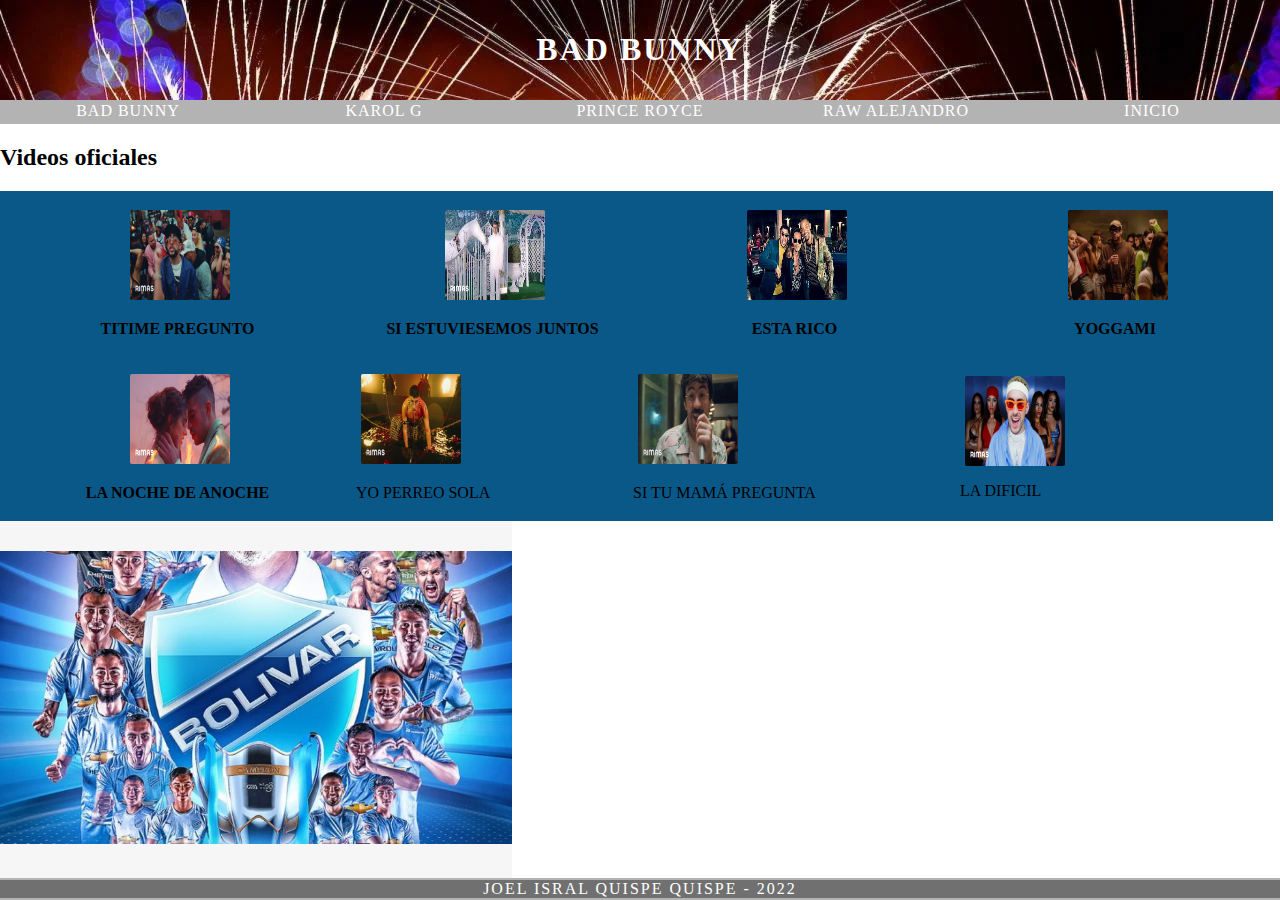
==== PROYECTO/PAG/reg.html @ 8dcfe232 "Add files via upload" ====
<!doctype html>
<html>
<head>
<meta name="viewport" content="width=device-width, initial-scale=1">
<title>bad bunny</title>
<link href="../CSS/principal.css" rel="stylesheet" type="text/css">
</head>
<body>
<div class="cont">
<header>
    <div class="encabezado1">
      <h1 class="title">  BAD BUNNY</h1>
    </div>
    <nav class="encabezado2" id="menu">
      <ul>
        <li>BAD BUNNY</li>
        <li>KAROL G</li>
        <li>PRINCE ROYCE</li>
		<li>RAW ALEJANDRO</li>
		 <li>INICIO</li>
      </ul>
    </nav>
  </header>
  <section>
    <h2>Videos oficiales</h2>
    <table>
        <tr>
          <th width="349" ><p><img src="../IMG/REG/0.jpg" class="img"/></p>
          <p>TITIME PREGUNTO</p></th>
          <th width="273" ><p><img src="../IMG/REG/1.jpg" class="img"/></p>
          <p>SI ESTUVIESEMOS JUNTOS</p></th>
          <th width="323" ><p><img src="../IMG/REG/2.jpg" class="img"/></p>
          <p>ESTA RICO</p></th>
          <th width="310" ><p><img src="../IMG/REG/3.jpg" class="img"/></p>
          <p>YOGGAMI</p></th>
          
        </tr>
        <tr>
          <th height="140" ><p><img src="../IMG/REG/4.jpg" class="img"/></p>
          <p>LA NOCHE DE ANOCHE</p></th>
          <td><p><img src="../IMG/REG/5.jpg" class="img"/></p>
          <p>YO PERREO SOLA</p></td>
          <td><p><img src="../IMG/REG/6.jpg" class="img"/></p>
          <p>SI TU MAMÁ PREGUNTA</p></td>
          <td><p><img src="../IMG/REG/7.jpg" class="img" align="absmiddle"/></p>
          <p>LA DIFICIL</p></td>
    </table>
  <div class="row blockDisplay">
    <div class="column_half left_half">

    </div>
    <div class="column_half right_half">
    </div>
  </div>
    <aside class="right_article"><img src="../IMG/REG/propa.jpg" alt="" width="241%" height="200" class="placeholder"/> </aside>
  </section>
  
  <footer class="encabezado2 flotante">
    <div class="copyright">JOEL ISRAL QUISPE QUISPE - 2022</div>
  </footer>
</body>
</html>
---- PROYECTO/CSS/principal.css ----
.B
.cont {
	background-color: #000007;
	width: 90%;
	margin-left: auto;
	margin-right: auto;
	border-bottom-width: 0px;
	padding-left: 0px;
	padding-top: 0px;
	padding-right: 0px;
	padding-bottom: 0px;
}
.row {
	width: 100%;
	margin-top: 0px;
	margin-right: 0px;
	margin-bottom: 0px;
	margin-left: 0px;
	padding-top: 0px;
	padding-right: 0px;
	padding-bottom: 0px;
	padding-left: 0px;
	display: inline-block
}
.row.blockDisplay {
	display: block;
}
.column_half {
	width: 50%;
	float: left;
	margin-top: 0px;
}
.columns {
	width: 25%;
	float: left;
	font-family: "Source Sans Pro";
	color: #A5A5A5;
	line-height: 24px;
	padding-top: 10px;
	padding-bottom: 10px;
	text-align: justify;
	margin-top: 15px;
	margin-bottom: 15px;
	padding-left: 0px;
	padding-right: 0px;
	margin-left: 0px;
	margin-right: 0px;
}
.row .columns p {
	padding-left: 10%;
	padding-right: 10%;
}
.cont .columns h4 {
	text-align: center;
	color: #01B2D1;
}
.encabezado1 {
	width: 100%;
	background-image: url("../IMG/2022.jpg");
	padding-top: 10px;
	padding-bottom: 10px;
	clear: left;

}
.encabezado2 {
	width: 100%;
	padding-top: 2px;
	padding-bottom: 2px;
	background-color: #B3B3B3;
	clear: left;
}
.cont .encabezado2 ul {
	margin-top: 0%;
	margin-right: auto;
	margin-bottom: 0px;
	margin-left: auto;
	padding-top: 0px;
	padding-right: 0px;
	padding-bottom: 20px;
	padding-left: 0px;
	width: 100%;
}
.encabezado2 ul li {
	list-style: none;
	float: left;
	margin-right: auto;
	margin-top: 0px;
	font-family: "Source Sans Pro";
	font-weight: normal;
	color: #FFFFFF;
	letter-spacing: 1px;
	margin-left: auto;
	text-align: center;
	width: 20%;
	transition: all 0.4s linear;
}
.encabezado2 ul li:hover {
	color: #717070;
	cursor: pointer;
}
.left_article {
	background-color: #FFFFFF;
	width: 60%;
	float: left;
	font-family: "Source Sans Pro";
	color: #343434;
	padding-bottom: 15px;
}
.noDisplay {
	display: none;
}
.cont .left_article h3 {
	padding-left: 5%;
	padding-right: 5%;
	margin-top: 5%;
	color: #030303;
	font-weight: bold;
	text-transform: uppercase;
}
.cont .left_article p {
	padding-left: 5%;
	padding-right: 5%;
	text-align: justify;
	line-height: 24px;
	margin-top: 30px;
	margin-bottom: 15px;
	color: #B3B3B3;
}
.right_article {
	width: 40%;
	float: left;
	background-color: #F6F6F6;
}
.cont .right_article ul {
	margin-top: 0px;
	margin-right: 0px;
	margin-bottom: 0px;
	margin-left: 0px;
	padding-top: 0px;
	padding-right: 0px;
	padding-bottom: 0px;
	padding-left: 0px;
}
.right_article ul li {
	font-family: "Source Sans Pro";
	list-style: none;
	text-align: center;
	background-color: #B3B3B3;
	width: 90%;
	margin-left: auto;
	margin-right: auto;
	margin-top: 10px;
	margin-bottom: 10px;
	padding-top: 15px;
	padding-bottom: 15px;
	color: #FFFFFF;
	font-weight: bold;
	border-radius: 0px;
	transition: all 0.3s linear;
	border-left: 5px solid #717070;
}
table {
	background-color: #095888;
}
.right_article ul li:hover {
	background-color: #717070;
	cursor: pointer;
}
.footer {
	background-color: #717070;
}
.title {
	font-weight: bold;
	font-style: normal;
	font-family: "Source Sans Pro";
	text-align: center;
	color: #FFFFFF;
	letter-spacing: 2px;
}
.placeholder {

	width: 100%;
	padding-top: 30px;

	padding-bottom: 30px;
	height: 100%;
}
.left_half {
	background-color: #52BAD5;
}
.cont .column_half.left_half h2 {
	color: #FFFFFF;
	font-family: "Source Sans Pro";
	text-align: center;
}
.right_half {
	background-color: #01B2D1;
	color: #FFFFFF;
	font-family: "Source Sans Pro";
	text-align: center;
	font-weight: bold;
}
.column_title {
	padding-top: 25px;
	padding-bottom: 25px;
}
.copyright {
	text-align: center;
	background-color: #717070;
	color: #FFFFFF;
	text-transform: uppercase;
	font-weight: lighter;
	letter-spacing: 2px;
	border-top-width: 2px;
	font-family: "Source Sans Pro";
}
body {
	margin-top: 0px;
	margin-right: 0px;
	margin-bottom: 0px;
	margin-left: 0px;
}

@media (max-width : 1029px ){
.encabezado2 ul li {
	float: none;
	margin-top: 28px;
	margin-left: 0px;
	width: 100%;
}
.cont .encabezado2 ul {
	margin-top: 0px;
	margin-right: 0px;
	margin-bottom: 0px;
	margin-left: 0px;
	padding-top: 0px;
	padding-right: 0px;
	padding-bottom: 0px;
	padding-left: 0px;
	height: auto;
	width: 100%;
	text-align: center;
}
.encabezado2 {
	margin-top: 0px;
	margin-right: 0px;
	margin-bottom: 0px;
	margin-left: 0px;
	padding-top: 1px;
	padding-bottom: 40px;
}
.left_article {
	width: 100%;
	height: auto;
}
.right_article {
	width: 100%;
	height: auto;
}
.placeholder {
	width: 100%;
	margin-top: 22PX;
	margin-right: 0px;
	margin-bottom: 22PX;
	margin-left: 0px;
	padding-top: 0px;
	padding-right: 0px;
	padding-bottom: 0px;
	padding-left: 0px;
	max-width: 400px;
	max-height: 200px;
	height: auto;
}
.columns {
	width: 100%;
	margin-top: 0px;
	margin-right: 0px;
	margin-bottom: 0px;
	margin-left: 0px;
	padding-top: 0PX;
	padding-right: 0PX;
	padding-bottom: 0PX;
	padding-left: 0PX;
}
.columns p {
	padding-left: 10px;
	padding-right: 10px;
}
.column_half.left_half {
	width: 100%;
}
.column_half.right_half {
	width: 20%;
}
.copyright {
	padding-top: 25px;
	padding-bottom: 0px;
	margin-bottom: 0px;
}
.cont .left_article h3 {
	margin-top: 30px;
}
.social .social_icon img {
	width: 80%;
}
.cont .encabezado2 {
}
}

@media ( min-width : 321px ) and (max-width : 877px ){
.encabezado2 ul li {
	float: none;
	margin-top: 28px;
	margin-left: 0px;
	width: 100%;
}
.cont .encabezado2 ul {
	margin-top: 0px;
	margin-right: 0px;
	margin-bottom: 0px;
	margin-left: 0px;
	padding-top: 0px;
	padding-right: 0px;
	padding-bottom: 0px;
	padding-left: 0px;
	height: auto;
	width: 100%;
	text-align: center;
}
.encabezado2 {
	margin-top: 0px;
	margin-right: 0px;
	margin-bottom: 0px;
	margin-left: 0px;
	padding-top: 1px;
	padding-bottom: 40px;
}
.left_article {
	width: 100%;
	height: auto;
}
.right_article {
	width: 100%;
	height: auto;
	padding-bottom: 25px;
}
.placeholder {
	margin-top: 0px;
	margin-right: 0px;
	margin-bottom: 0px;
	margin-left: 0px;
	padding-top: 0px;
	padding-right: 0px;
	padding-bottom: 0px;
	padding-left: 0px;
	width: 100%;
	max-width: 100%;
	height: auto;
	max-height: 100%;
}
.columns {
	width: 100%;
	margin-top: 6px;
	margin-right: 0px;
	margin-bottom: 6px;
	margin-left: 0px;
	padding-top: 0px;
	padding-right: 0px;
	padding-bottom: 0px;
	padding-left: 0px;
}
.columns p {
	padding-left: 14px;
	padding-right: 14px;
}
.column_half.left_half {
	width: 100%;
}
.column_half.right_half {
	width: 100%;
}
}

@media (min-width: 769px) and (max-width: 1000px) {
.encabezado2 {
	overflow: auto;
	padding-top: 30px;
	padding-bottom: 30px;
}
.encabezado2 ul li {
	margin-top: 10px;
	margin-right: 7%;
	margin-bottom: 10px;
	margin-left: 7%;
}
.left_article {
	height: auto;
}
.right_article {
	height: auto;
	padding-bottom: 27px;
}
.placeholder {
	width: 100%;
	margin-left: 0px;
	margin-right: 0px;
	padding-left: 0px;
	padding-right: 0px;
}
.columns {
	width: 50%;
	float: left;
	padding-left: 0px;
	padding-top: 0px;
	padding-right: 0px;
	padding-bottom: 0px;
}
.cont .columns p {
	padding-left: 25px;
	padding-right: 25px;
}
}

@media (min-width: 1001px) {
}
.img {
	width: 100px;
	border-radius: 2px;
	height: 90px;
	margin-left: 5px;
	
}
.thumbnail {
	width: 30px;
	border-radius: 60px;
	height: 20px;
	margin-left: 1px;
	
}
.thumbnail_align {
	text-align: center;
}
.social {
	text-align: center;
	margin-right: 0px;
	margin-bottom: 0px;
	margin-left: 0px;
	width: 100%;
	background-color: #414141;
	overflow: auto;
}
.social_icon {
	width: 25%;
	text-align: center;
	float: left;
	transition: all 0.3s linear;
	line-height: 0px;
	padding-top: 0px;
}
.cont .social .social_icon:hover {
	cursor: pointer;
	opacity: 0.5;
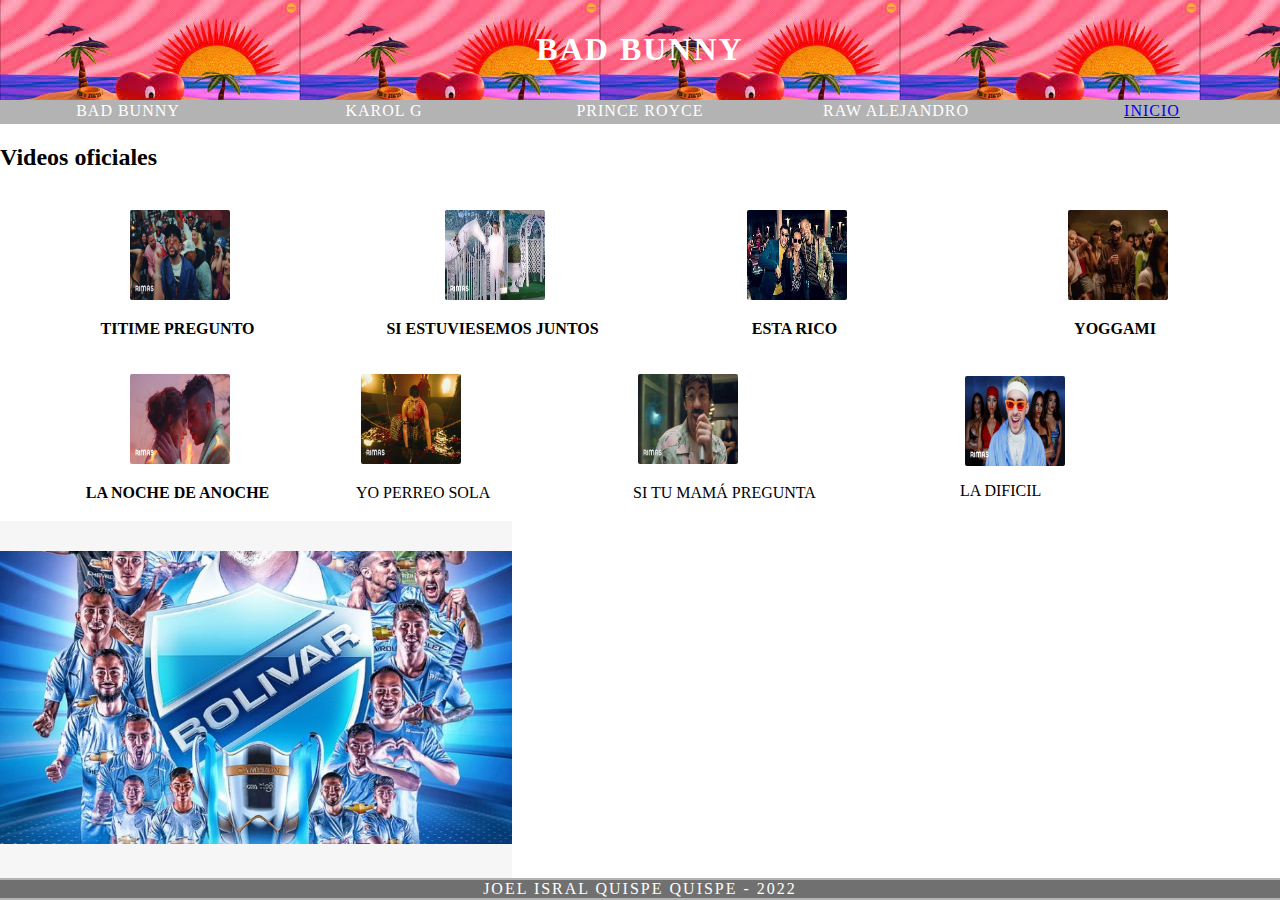
==== commit 06d4aedd: "Add files via upload" ====
--- a/PROYECTO/PAG/reg.html
+++ b/PROYECTO/PAG/reg.html
@@ -17,7 +17,7 @@
         <li>KAROL G</li>
         <li>PRINCE ROYCE</li>
 		<li>RAW ALEJANDRO</li>
-		 <li>INICIO</li>
+		 <li><a href="../INDEX.html">INICIO</a></li>
       </ul>
     </nav>
   </header>
--- a/PROYECTO/CSS/principal.css
+++ b/PROYECTO/CSS/principal.css
@@ -55,8 +55,9 @@
 	color: #01B2D1;
 }
 .encabezado1 {
-	width: 100%;
-	background-image: url("../IMG/2022.jpg");
+	text-align: center;
+	width: 100%;
+	background-image: url("../IMG/REG/titulo2.jpg");
 	padding-top: 10px;
 	padding-bottom: 10px;
 	clear: left;
@@ -160,7 +161,9 @@
 	border-left: 5px solid #717070;
 }
 table {
-	background-color: #095888;
+	background-color: ;
+	width:"1275";
+	height:"510";
 }
 .right_article ul li:hover {
 	background-color: #717070;
@@ -338,10 +341,11 @@
 .left_article {
 	width: 100%;
 	height: auto;
+	height: auto;
 }
 .right_article {
 	width: 100%;
-	height: auto;
+	height: 100%;
 	padding-bottom: 25px;
 }
 .placeholder {
